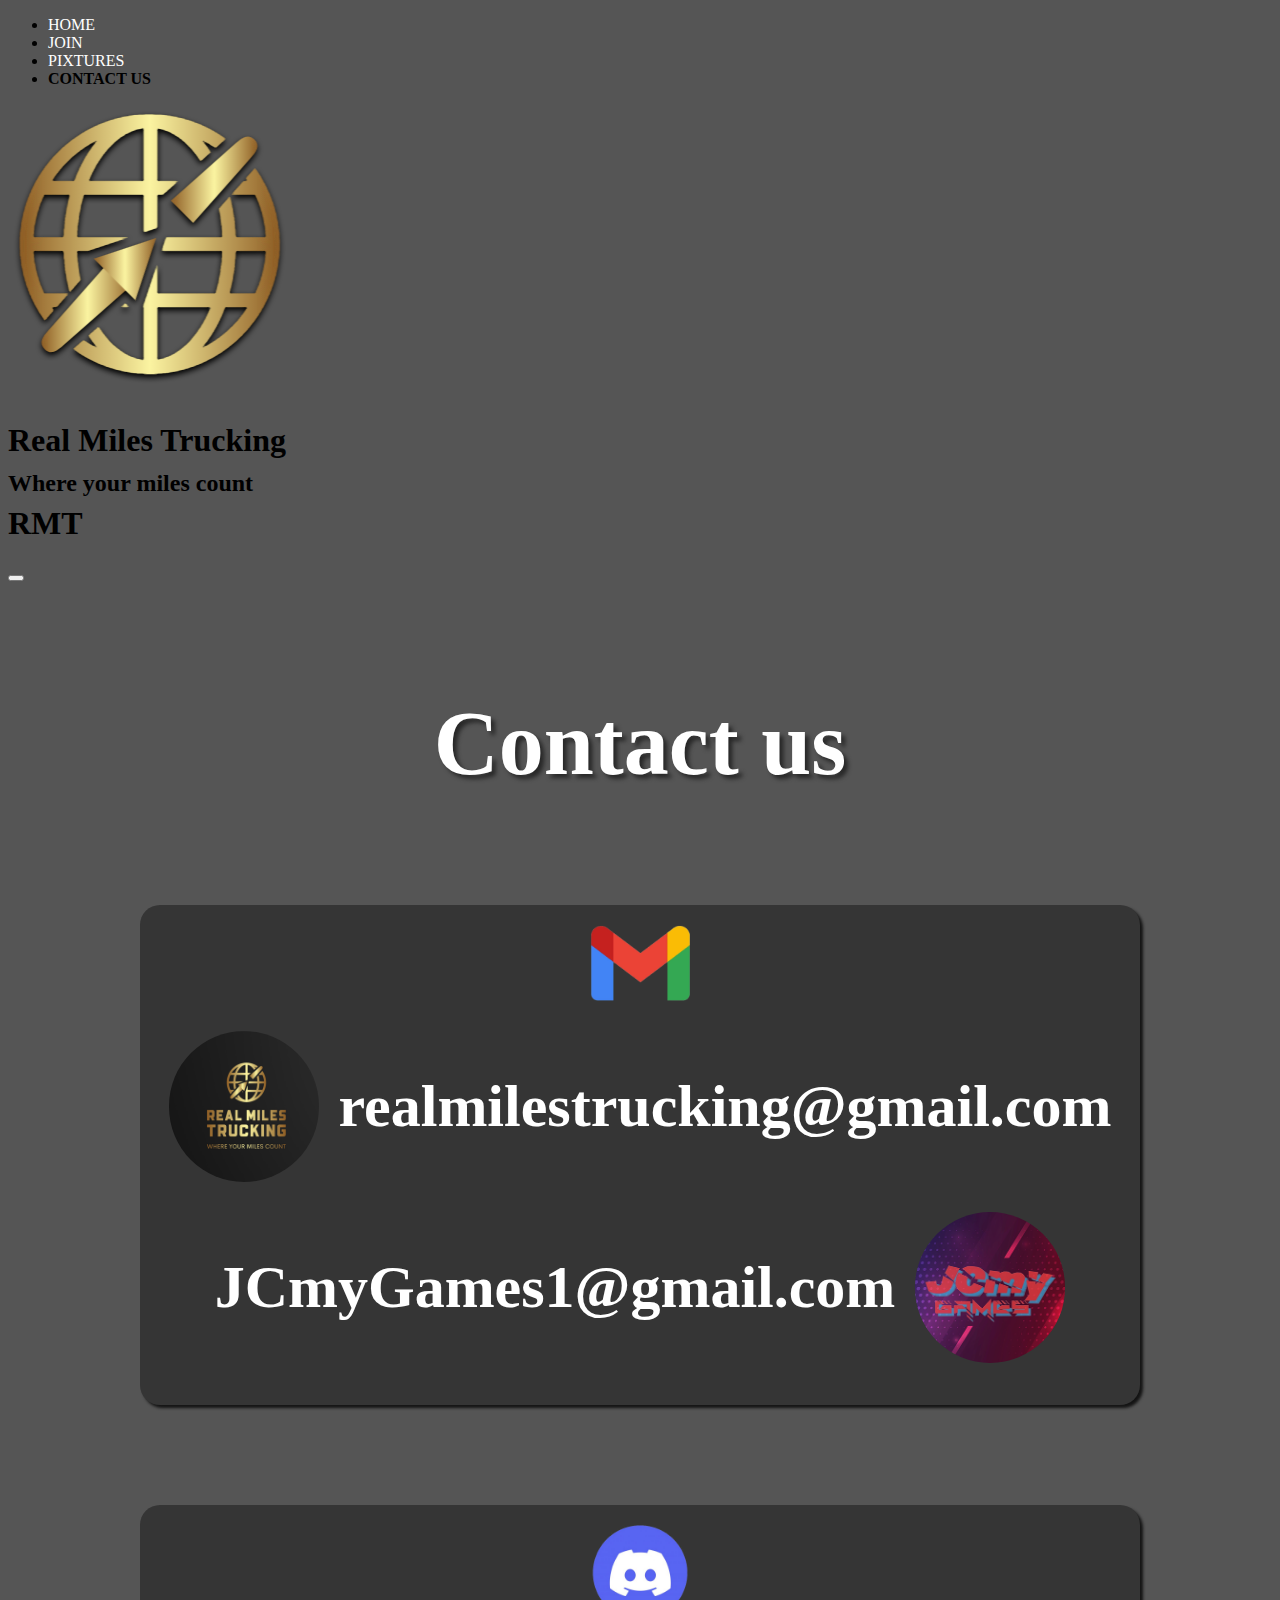
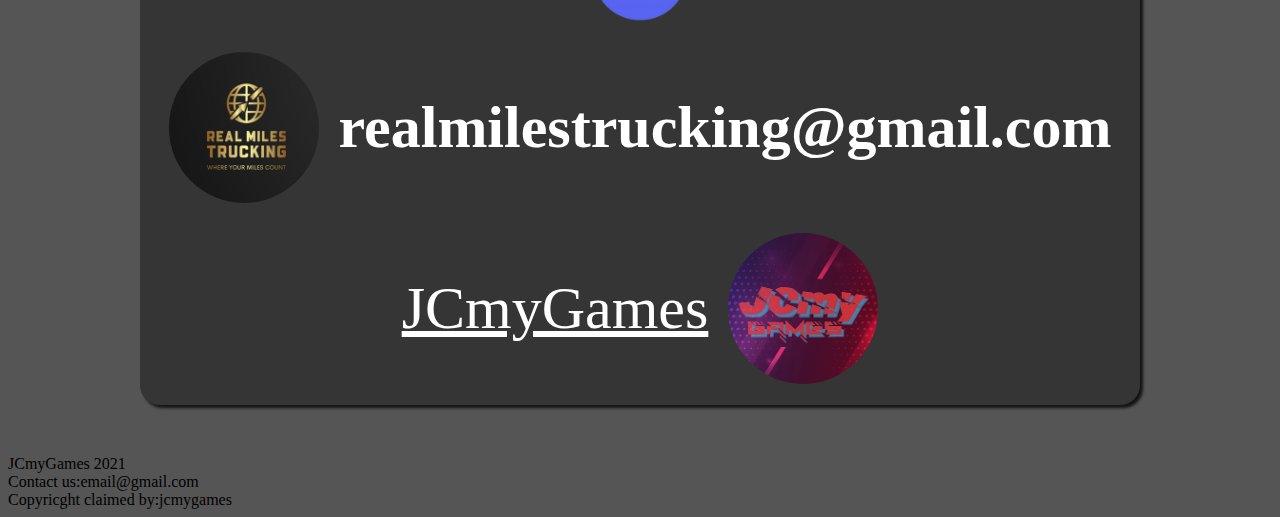
==== contact.html @ ba6c9088 "OldFileDrop" ====
﻿<!DOCTYPE html>
<html>
<head>
    <meta charset="utf-8">
    <meta name="viewport" content="width=device-width, initial-scale=1.0">

    <link rel="stylesheet" href="CSS/styleMain.css" />
    <link rel="stylesheet" href="CSS/styleContact.css" />
    <script src="js/script.js"></script>
    <title>Contact us - RMT -</title>
    <meta name="description" content="RMT website" />



</head>



<body style="background-color:#555555">




    <header>
        <div class="MenuFlex">
            <div class="Menu" id="MenuId">
                <ul id="MenuFontSize" class="MenuText">

                    <li class="TextMenuShadow"><a style="text-decoration:none; color:white;" href="index.html"> HOME</a></li>
                    <li class="TextMenuShadow"><a style="text-decoration:none; color:white;" href="Join.html"> JOIN      </a></li>
                    <li class="TextMenuShadow"><a style="text-decoration:none; color:white;" href="Pixtures.html"> PIXTURES  </a></li>
                    <li class="TextMenuShadow"><b> CONTACT US</b></li>
                </ul>

            </div>
        </div>



        <div class="backgroundGradient HeaderBox">
            <div class="GradientLine" style="margin-top:12px;"></div>
            <div class="BackgroundFlexbox">




                <img src="Files/LOGO.png" class="logoPic" />




                <div class="RMTSlogan TextGradient">
                    <h1 style=" margin-top:8px;">Real Miles Trucking</h1>
                    <h2 style="margin-top:-10px; margin-bottom:0px;">Where your miles count</h2>
                    <div class="TextGradient RMTshort">
                        <h1 style=" margin-top:8px;">RMT</h1>
                    </div>
                </div>



                <button id="BarButton" onclick="Switch()" class=" flex ">
                    <div id="bar1" class="ButtonMenuDisign"></div>
                    <div id="bar2" class="ButtonMenuDisign"></div>
                    <div id="bar3" class="ButtonMenuDisign"></div>
                </button>


            </div>

            <div class="GradientLine"></div>
        </div>

        <script src="js/script.js"></script>
    </header>


    <main style="height:100%;">
        <div style="margin-top:110px;">
            <h1 class="HeadingOne">Contact us</h1>

            <div class="ContactBox" style="display:flex; flex-direction:column; align-items:center;">
                <div class="HeaderOneContact">
                    <img src="Files/Mail.png" style="width:100px ; margin-top:20px;" />
                    <div style="display: flex; flex-direction: row; align-items: center; margin-top: 30px">

                        <img src="Files/RMT.png" style="border-radius: 200px; width: 150px; margin-right:20px" />
                        <b style="color:white; font-size:60px">
                            realmilestrucking@gmail.com
                        </b>

                    </div>
                    <div style="display: flex; flex-direction: row; align-items: center; margin-top: 30px">


                        <b style="color:white; font-size:60px">
                            JCmyGames1@gmail.com
                        </b>
                        <img src="Files/JCmyGames.png" style="border-radius: 200px; width: 150px; margin-left:20px" />
                    </div>

                </div>
                 
               <div class="HeaderOneContact">
                    <img src="Files/Discord.png" style="width:100px ; margin-top:20px;" />
                    <div style="display: flex; flex-direction: row; align-items: center; margin-top: 30px;">

                        <img src="Files/RMT.png" style="border-radius: 200px; width: 150px; margin-right:20px" />
                        <b style="color:white; font-size:60px">
                            realmilestrucking@gmail.com
                        </b>

                    </div>
                    <div style="display: flex; flex-direction: row; align-items: center; margin-top: 30px">


                        <a href="https://discord.gg/g4RqekeTue" style="color:white; font-size:60px">
                            JCmyGames
                        </a>
                        <img src="Files/JCmyGames.png" style="border-radius: 200px; width: 150px; margin-left:20px" />
                    </div>

                </div>
                 
                
            </div>
           

        </div>


    </main>

    <footer class="BackgroundColorFooter">
        <div class="GradientLine "></div>

        <div class="FlexGradientFooter">
            <div>JCmyGames 2021</div>
            <div>Contact us:email@gmail.com</div>
            <div>Copyricght claimed by:jcmygames</div>
        </div>

    </footer>

</body>
</html>
---- CSS/styleContact.css ----
.SubmitButton {
    margin-top: 10px;
    margin-bottom: 50px;
    width: 250px;
    height: 90px;
    border-radius: 30px;
    background: rgb(52, 52, 52);
    color: white;
    font-size: 30px;
    text-shadow: 3px 3px 3px rgba(20,20,20,1);
    box-shadow: 3px 3px 3px 3px rgba(60,60,60,1);
}
.SubmitButton:hover {
    box-shadow: 3px 3px 3px 3px white;
}




@media screen and (min-width: 671px) {

    .HeadingOne {
        color: white;
        font-size: 90px;
        text-align: center;
        text-shadow: 4px 4px 4px rgba(40,40,40,1);
    }

    .TextContact {
        color: white;
        font-size: 29px;
        text-shadow: 2px 2px 2px rgba(40,40,40,1);
        margin-left: 20px;
    }

    .UsernameBox {
        margin-top: 10px;
        width: 70%;
        color: white;
        font-size: 29px;
        border-radius: 10px;
        border: solid 4px rgb(38, 38, 38);
        background-color: rgb(52, 52, 52);
        text-align: center;
        margin-left: 10px;
        margin-top: 20px;
    }

    .MailAdresBox {
        margin-top: 10px;
        width: 70%;
        color: white;
        font-size: 29px;
        border-radius: 10px;
        border: solid 4px rgb(38, 38, 38);
        background-color: rgb(52, 52, 52);
        text-align: center;
        margin-bottom: 30px;
        margin-left: 10px;
        margin-top: 20px;
    }

    .TextContactBox {
        margin-top: 10px;
        margin-left: 20px;
        margin-right: 30px;
        width: 90%;
        height: 600px;
        color: white;
        font-size: 29px;
        border-radius: 10px;
        border: solid 4px rgb(38, 38, 38);
        background-color: rgb(52, 52, 52);
        margin-bottom: 50px;
    }

    .UserMailBox {
        background-color: rgb(128, 128, 128);
        border-color: rgba(88, 88, 88,0.4);
        width: 90%;
        border-radius: 20px;
        margin-left: 5%;
        box-shadow: 3px 3px 3px rgba(40,40,40,1);
    }

    .ContactBox {
        display: flex;
        flex-direction: column;
    }


    .HeaderOneContact {
        margin-top: 50px;
        margin-bottom: 50px;
        display: flex;
        flex-direction: column;
        align-items: center;
        width: 1000px;
        height: 500px;
        background-color: #353535;
        box-shadow: 3px 3px 3px rgba(20,20,20,1);
        border-radius: 20px;
    }

}

@media screen and (max-width: 670px) {


    .FlexContactMail{
        display:flex;
        flex-direction:column;


    }
    .HeadingOne {
        color: white;
        font-size: 60px;
        text-align: center;
        text-shadow: 4px 4px 4px rgba(40,40,40,1);
    }

    .TextContact {
        margin-top:20px;
        color: white;
        font-size: 29px;
        text-shadow: 2px 2px 2px rgba(40,40,40,1);
        margin-left: 20px;
    }

    .UsernameBox {
        margin-top: 10px;
        width: 90%;
        color: white;
        font-size: 29px;
        border-radius: 10px;
        border: solid 4px rgb(38, 38, 38);
        background-color: rgb(52, 52, 52);
        text-align: center;
        margin-left: 10px;
        margin-top: 20px;

    }

    .MailAdresBox {
        margin-top: 10px;
        width: 90%;
        color: white;
        font-size: 29px;
        border-radius: 10px;
        border: solid 4px rgb(38, 38, 38);
        background-color: rgb(52, 52, 52);
        text-align: center;
        margin-bottom: 30px;
        margin-left: 10px;
        margin-top: 20px;
    }

    .TextContactBox {
        margin-top: 10px;
        margin-left: 5px;
        margin-right: 20px;
        width: 90%;
        height: 600px;
        color: white;
        font-size: 15px;
        border-radius: 10px;
        border: solid 4px rgb(38, 38, 38);
        background-color: rgb(52, 52, 52);
        margin-bottom: 50px;
    }

    .UserMailBox {
        background-color: rgb(128, 128, 128);
        border-color: rgba(88, 88, 88,0.4);
        width: 90%;
        border-radius: 20px;
        margin-left: 5%;
        box-shadow: 3px 3px 3px rgba(40,40,40,1);
    }
}
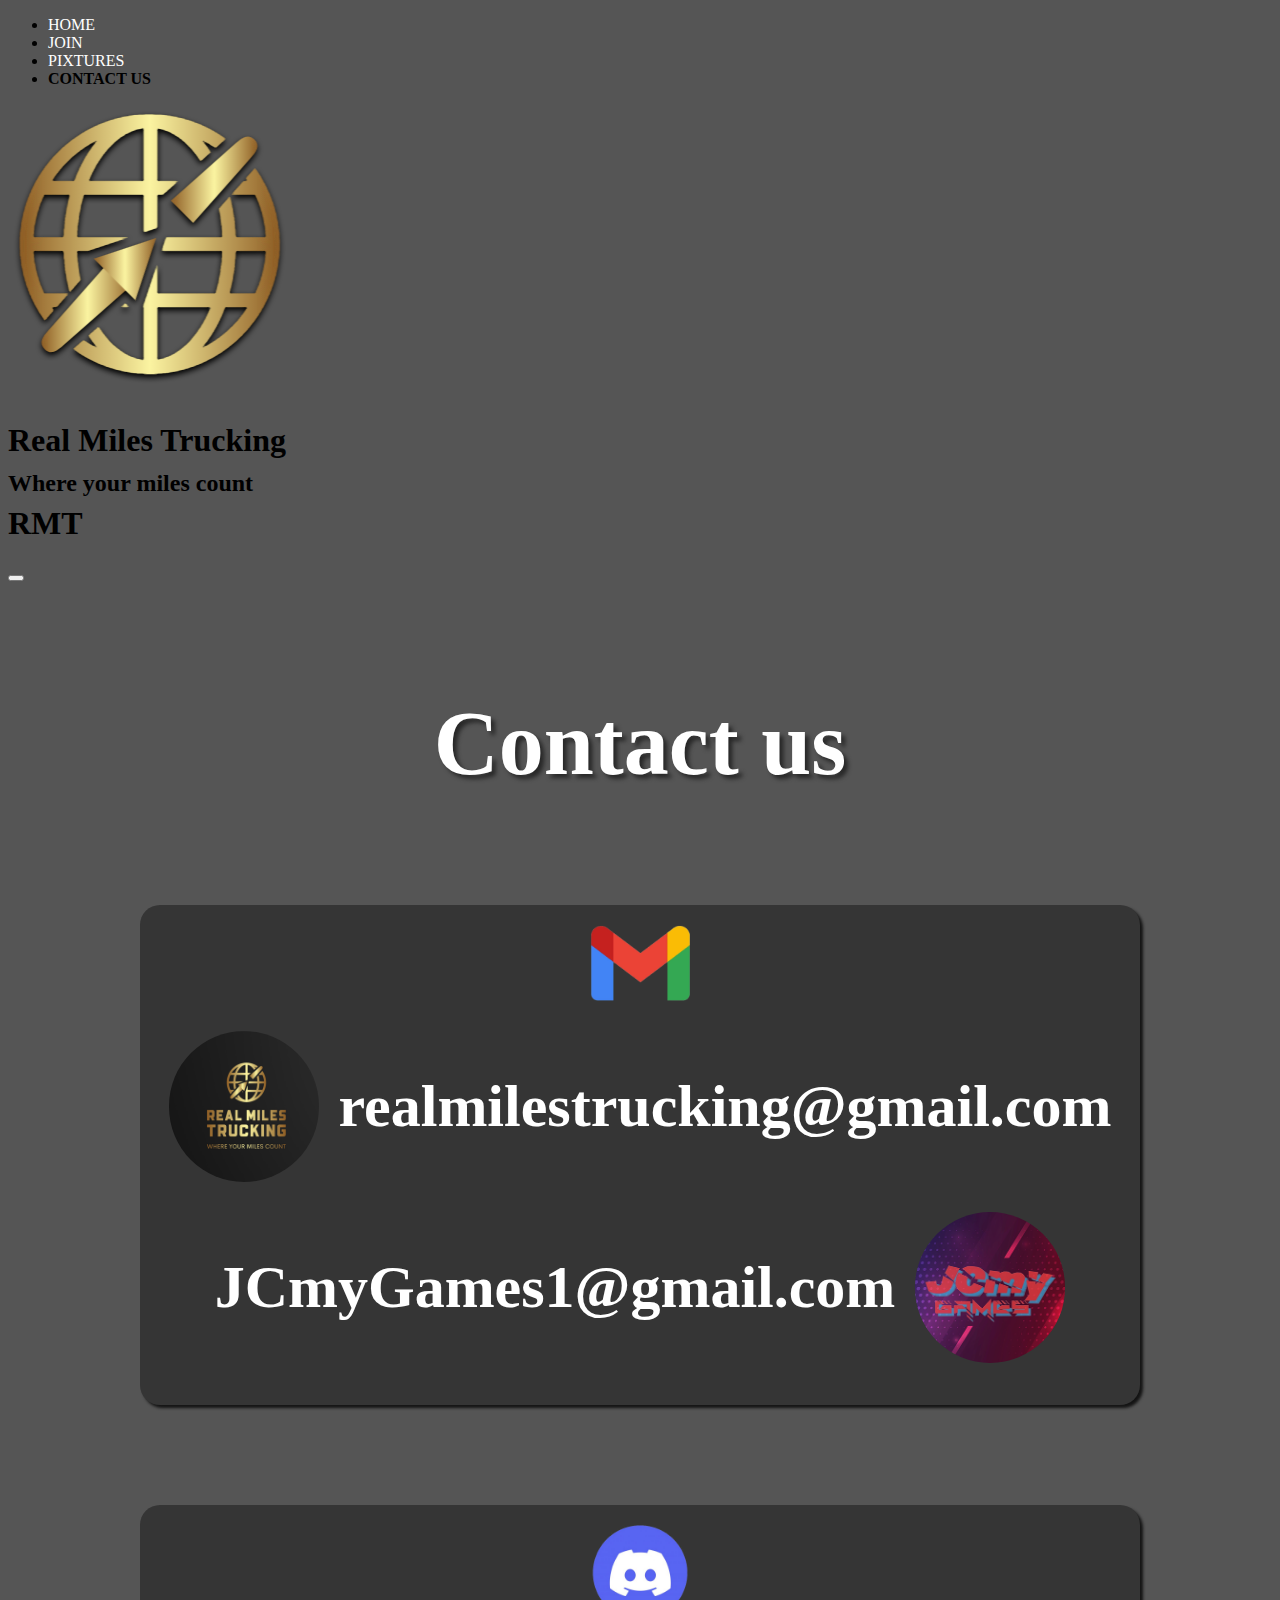
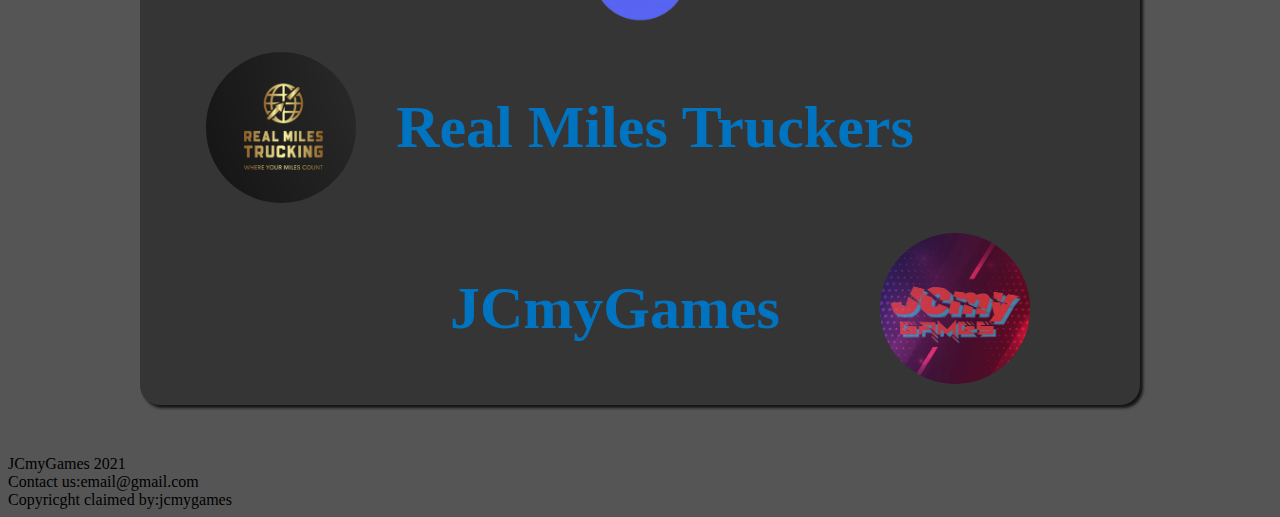
==== commit a6354e22: "RMT 1" ====
--- a/contact.html
+++ b/contact.html
@@ -103,21 +103,23 @@
                  
                <div class="HeaderOneContact">
                     <img src="Files/Discord.png" style="width:100px ; margin-top:20px;" />
+
                     <div style="display: flex; flex-direction: row; align-items: center; margin-top: 30px;">
 
-                        <img src="Files/RMT.png" style="border-radius: 200px; width: 150px; margin-right:20px" />
-                        <b style="color:white; font-size:60px">
-                            realmilestrucking@gmail.com
-                        </b>
+                        <img src="Files/RMT.png" style="border-radius: 200px; width: 150px; margin-right:40px" />
+
+                        <a href="https://discord.gg/xq5xtJ7DUB" style="color:rgb(0, 118, 197, 0.973); font-size:60px;text-decoration:none;margin-right: 160px;">
+                           <b> Real Miles Truckers</b> 
+                        </a>
 
                     </div>
-                    <div style="display: flex; flex-direction: row; align-items: center; margin-top: 30px">
+                    <div style="display: flex; flex-direction: row; align-items: center;justify-content: space-between; margin-top: 30px">
 
 
-                        <a href="https://discord.gg/g4RqekeTue" style="color:white; font-size:60px">
-                            JCmyGames
+                        <a href="https://discord.gg/g4RqekeTue" style="color:rgba(0, 118, 197, 0.973); font-size:60px;text-decoration:none;margin-left: 200px;">
+                            <b>JCmyGames</b>
                         </a>
-                        <img src="Files/JCmyGames.png" style="border-radius: 200px; width: 150px; margin-left:20px" />
+                        <img src="Files/JCmyGames.png" style="border-radius: 200px; width: 150px; margin-left:100px" />
                     </div>
 
                 </div>
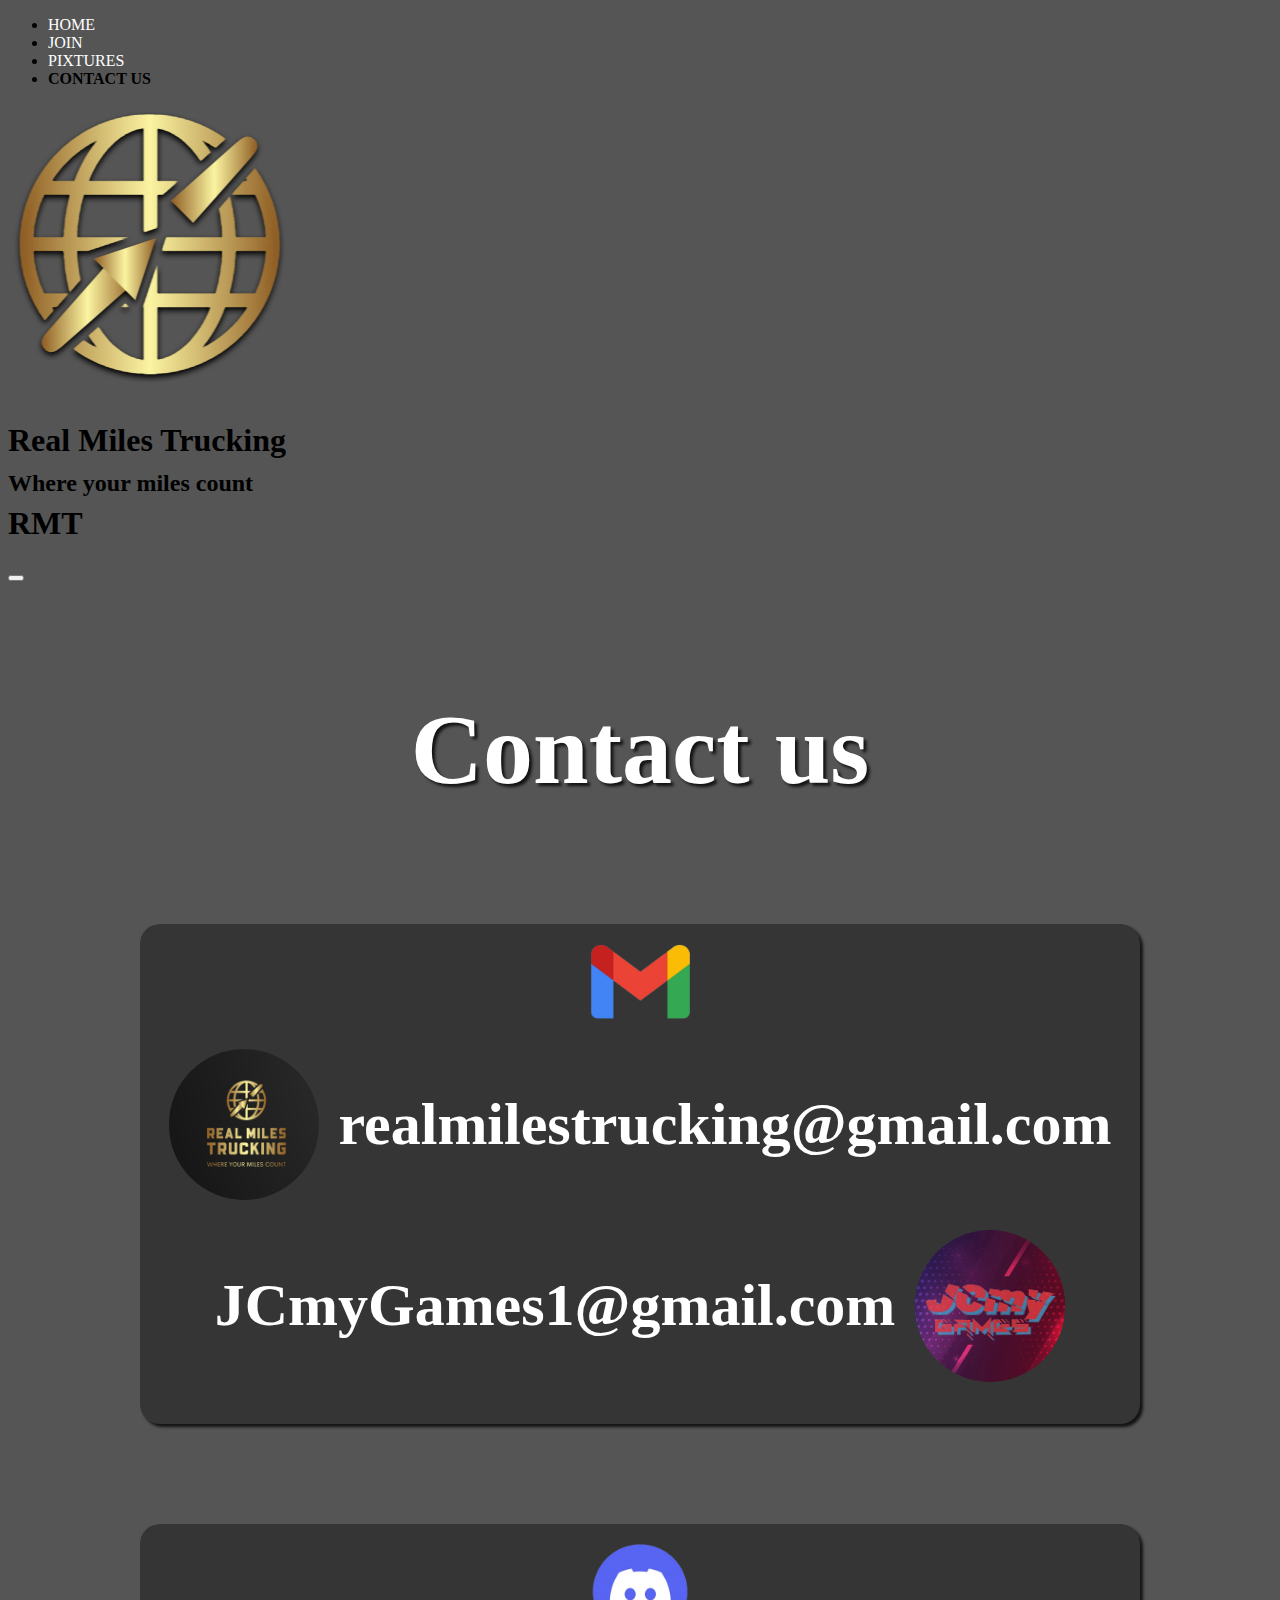
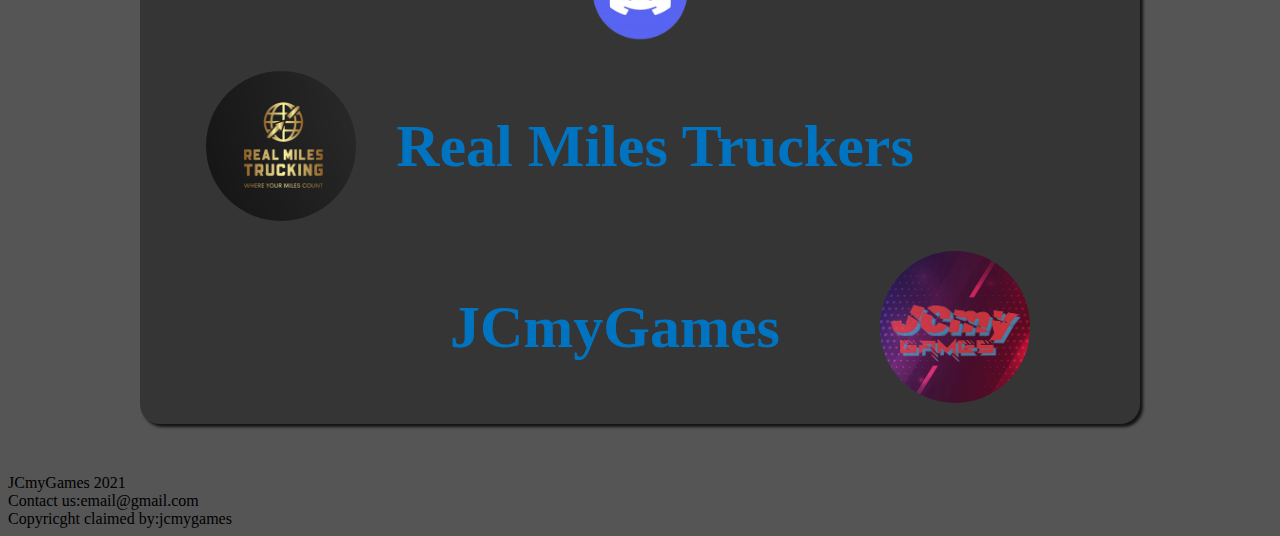
==== commit e0542e98: "RMT3" ====
--- a/contact.html
+++ b/contact.html
@@ -79,20 +79,20 @@
         <div style="margin-top:110px;">
             <h1 class="HeadingOne">Contact us</h1>
 
-            <div class="ContactBox" style="display:flex; flex-direction:column; align-items:center;">
-                <div class="HeaderOneContact">
+            <div class="ContactFlex">
+                <div class="ContactBox">
                     <img src="Files/Mail.png" style="width:100px ; margin-top:20px;" />
-                    <div style="display: flex; flex-direction: row; align-items: center; margin-top: 30px">
 
+                    <div class="ContactText">
                         <img src="Files/RMT.png" style="border-radius: 200px; width: 150px; margin-right:20px" />
                         <b style="color:white; font-size:60px">
                             realmilestrucking@gmail.com
                         </b>
 
                     </div>
-                    <div style="display: flex; flex-direction: row; align-items: center; margin-top: 30px">
 
-
+                    
+                    <div class="ContactText">
                         <b style="color:white; font-size:60px">
                             JCmyGames1@gmail.com
                         </b>
@@ -101,10 +101,10 @@
 
                 </div>
                  
-               <div class="HeaderOneContact">
+               <div class="ContactBox">
                     <img src="Files/Discord.png" style="width:100px ; margin-top:20px;" />
 
-                    <div style="display: flex; flex-direction: row; align-items: center; margin-top: 30px;">
+                    <div class="ContactText">
 
                         <img src="Files/RMT.png" style="border-radius: 200px; width: 150px; margin-right:40px" />
 
@@ -113,7 +113,7 @@
                         </a>
 
                     </div>
-                    <div style="display: flex; flex-direction: row; align-items: center;justify-content: space-between; margin-top: 30px">
+                    <div class="ContactText">
 
 
                         <a href="https://discord.gg/g4RqekeTue" style="color:rgba(0, 118, 197, 0.973); font-size:60px;text-decoration:none;margin-left: 200px;">
--- a/CSS/styleContact.css
+++ b/CSS/styleContact.css
@@ -1,91 +1,50 @@
-.SubmitButton {
-    margin-top: 10px;
-    margin-bottom: 50px;
-    width: 250px;
-    height: 90px;
-    border-radius: 30px;
-    background: rgb(52, 52, 52);
-    color: white;
-    font-size: 30px;
+
+.HeadingOne{
+    display: flex;
+    flex-direction: column;
+    align-items: center;
+    font-size: 100px;
+    color:white;
     text-shadow: 3px 3px 3px rgba(20,20,20,1);
-    box-shadow: 3px 3px 3px 3px rgba(60,60,60,1);
 }
-.SubmitButton:hover {
-    box-shadow: 3px 3px 3px 3px white;
+@media screen and (min-width: 671px) {
+
+  
+    .ContactFlex {
+        display: flex;
+        flex-direction: column;
+         align-items:center;
+    }
+
+
+    .ContactBox {
+        margin-top: 50px;
+        margin-bottom: 50px;
+        display: flex;
+        flex-direction: column;
+        align-items: center;
+        width: 1000px;
+        height: 500px;
+        background-color: #353535;
+        box-shadow: 3px 3px 3px rgba(20,20,20,1);
+        border-radius: 20px;
+    }
+    .ContactText {
+        display: flex;
+        flex-direction:
+        row; align-items:
+        center; margin-top: 30px;
+    }
+
 }
 
+@media screen and (max-width: 670px) {
 
-
-
-@media screen and (min-width: 671px) {
-
-    .HeadingOne {
-        color: white;
-        font-size: 90px;
-        text-align: center;
-        text-shadow: 4px 4px 4px rgba(40,40,40,1);
-    }
-
-    .TextContact {
-        color: white;
-        font-size: 29px;
-        text-shadow: 2px 2px 2px rgba(40,40,40,1);
-        margin-left: 20px;
-    }
-
-    .UsernameBox {
-        margin-top: 10px;
-        width: 70%;
-        color: white;
-        font-size: 29px;
-        border-radius: 10px;
-        border: solid 4px rgb(38, 38, 38);
-        background-color: rgb(52, 52, 52);
-        text-align: center;
-        margin-left: 10px;
-        margin-top: 20px;
-    }
-
-    .MailAdresBox {
-        margin-top: 10px;
-        width: 70%;
-        color: white;
-        font-size: 29px;
-        border-radius: 10px;
-        border: solid 4px rgb(38, 38, 38);
-        background-color: rgb(52, 52, 52);
-        text-align: center;
-        margin-bottom: 30px;
-        margin-left: 10px;
-        margin-top: 20px;
-    }
-
-    .TextContactBox {
-        margin-top: 10px;
-        margin-left: 20px;
-        margin-right: 30px;
-        width: 90%;
-        height: 600px;
-        color: white;
-        font-size: 29px;
-        border-radius: 10px;
-        border: solid 4px rgb(38, 38, 38);
-        background-color: rgb(52, 52, 52);
-        margin-bottom: 50px;
-    }
-
-    .UserMailBox {
-        background-color: rgb(128, 128, 128);
-        border-color: rgba(88, 88, 88,0.4);
-        width: 90%;
-        border-radius: 20px;
-        margin-left: 5%;
-        box-shadow: 3px 3px 3px rgba(40,40,40,1);
-    }
 
     .ContactBox {
         display: flex;
         flex-direction: column;
+         align-items:center;
     }
 
 
@@ -102,80 +61,4 @@
         border-radius: 20px;
     }
 
-}
-
-@media screen and (max-width: 670px) {
-
-
-    .FlexContactMail{
-        display:flex;
-        flex-direction:column;
-
-
-    }
-    .HeadingOne {
-        color: white;
-        font-size: 60px;
-        text-align: center;
-        text-shadow: 4px 4px 4px rgba(40,40,40,1);
-    }
-
-    .TextContact {
-        margin-top:20px;
-        color: white;
-        font-size: 29px;
-        text-shadow: 2px 2px 2px rgba(40,40,40,1);
-        margin-left: 20px;
-    }
-
-    .UsernameBox {
-        margin-top: 10px;
-        width: 90%;
-        color: white;
-        font-size: 29px;
-        border-radius: 10px;
-        border: solid 4px rgb(38, 38, 38);
-        background-color: rgb(52, 52, 52);
-        text-align: center;
-        margin-left: 10px;
-        margin-top: 20px;
-
-    }
-
-    .MailAdresBox {
-        margin-top: 10px;
-        width: 90%;
-        color: white;
-        font-size: 29px;
-        border-radius: 10px;
-        border: solid 4px rgb(38, 38, 38);
-        background-color: rgb(52, 52, 52);
-        text-align: center;
-        margin-bottom: 30px;
-        margin-left: 10px;
-        margin-top: 20px;
-    }
-
-    .TextContactBox {
-        margin-top: 10px;
-        margin-left: 5px;
-        margin-right: 20px;
-        width: 90%;
-        height: 600px;
-        color: white;
-        font-size: 15px;
-        border-radius: 10px;
-        border: solid 4px rgb(38, 38, 38);
-        background-color: rgb(52, 52, 52);
-        margin-bottom: 50px;
-    }
-
-    .UserMailBox {
-        background-color: rgb(128, 128, 128);
-        border-color: rgba(88, 88, 88,0.4);
-        width: 90%;
-        border-radius: 20px;
-        margin-left: 5%;
-        box-shadow: 3px 3px 3px rgba(40,40,40,1);
-    }
 }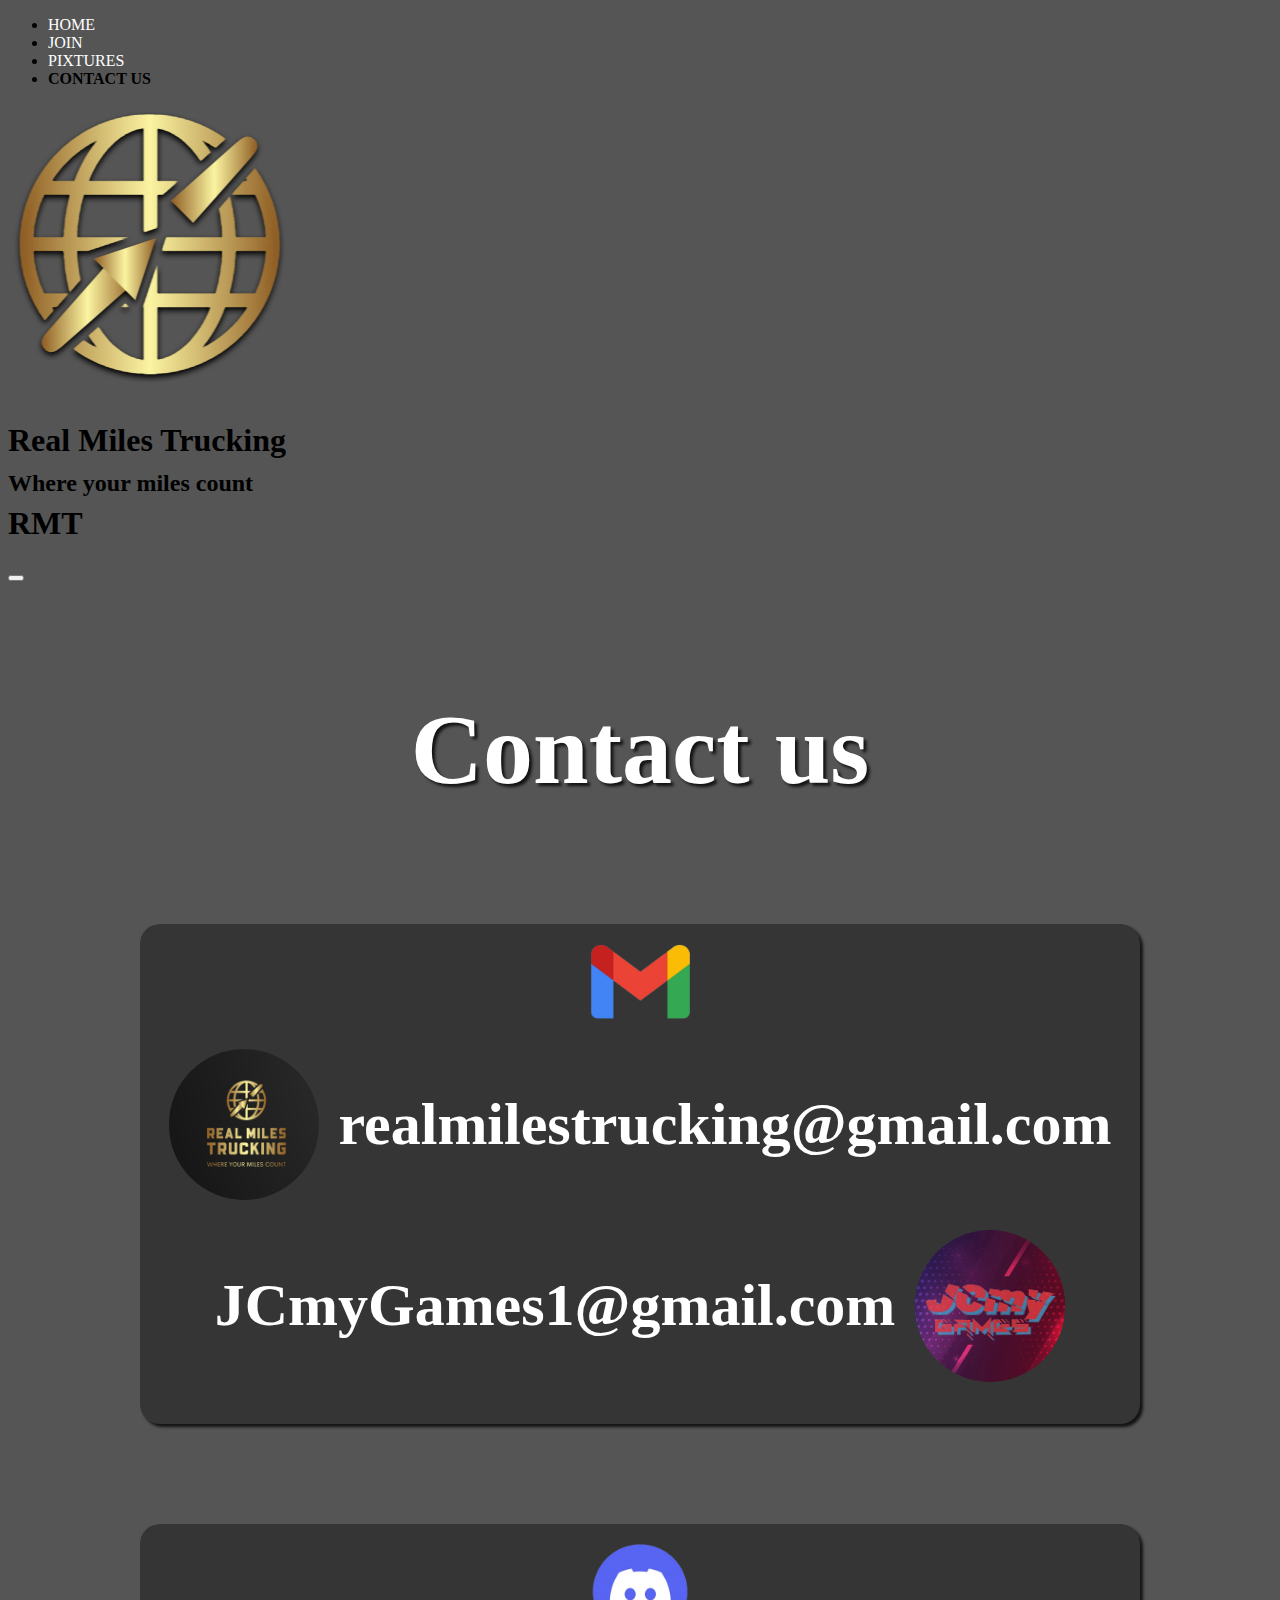
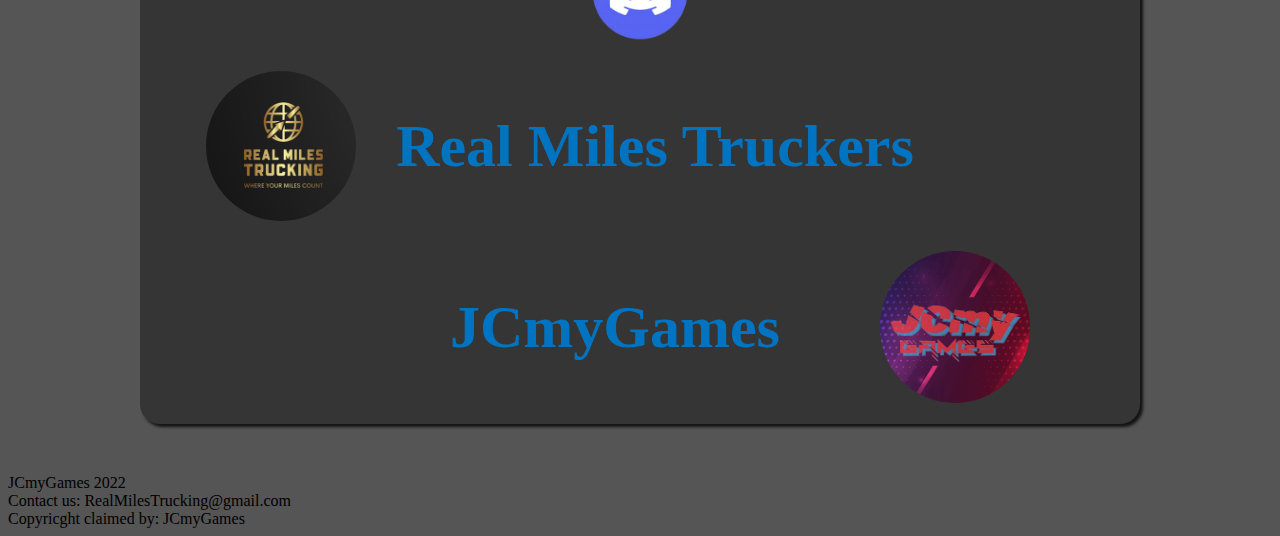
==== commit 886134ef: "RMT5" ====
--- a/contact.html
+++ b/contact.html
@@ -137,9 +137,9 @@
         <div class="GradientLine "></div>
 
         <div class="FlexGradientFooter">
-            <div>JCmyGames 2021</div>
-            <div>Contact us:email@gmail.com</div>
-            <div>Copyricght claimed by:jcmygames</div>
+            <div>JCmyGames 2022</div>
+            <div>Contact us: RealMilesTrucking@gmail.com</div>
+            <div>Copyricght claimed by: JCmyGames</div>
         </div>
 
     </footer>
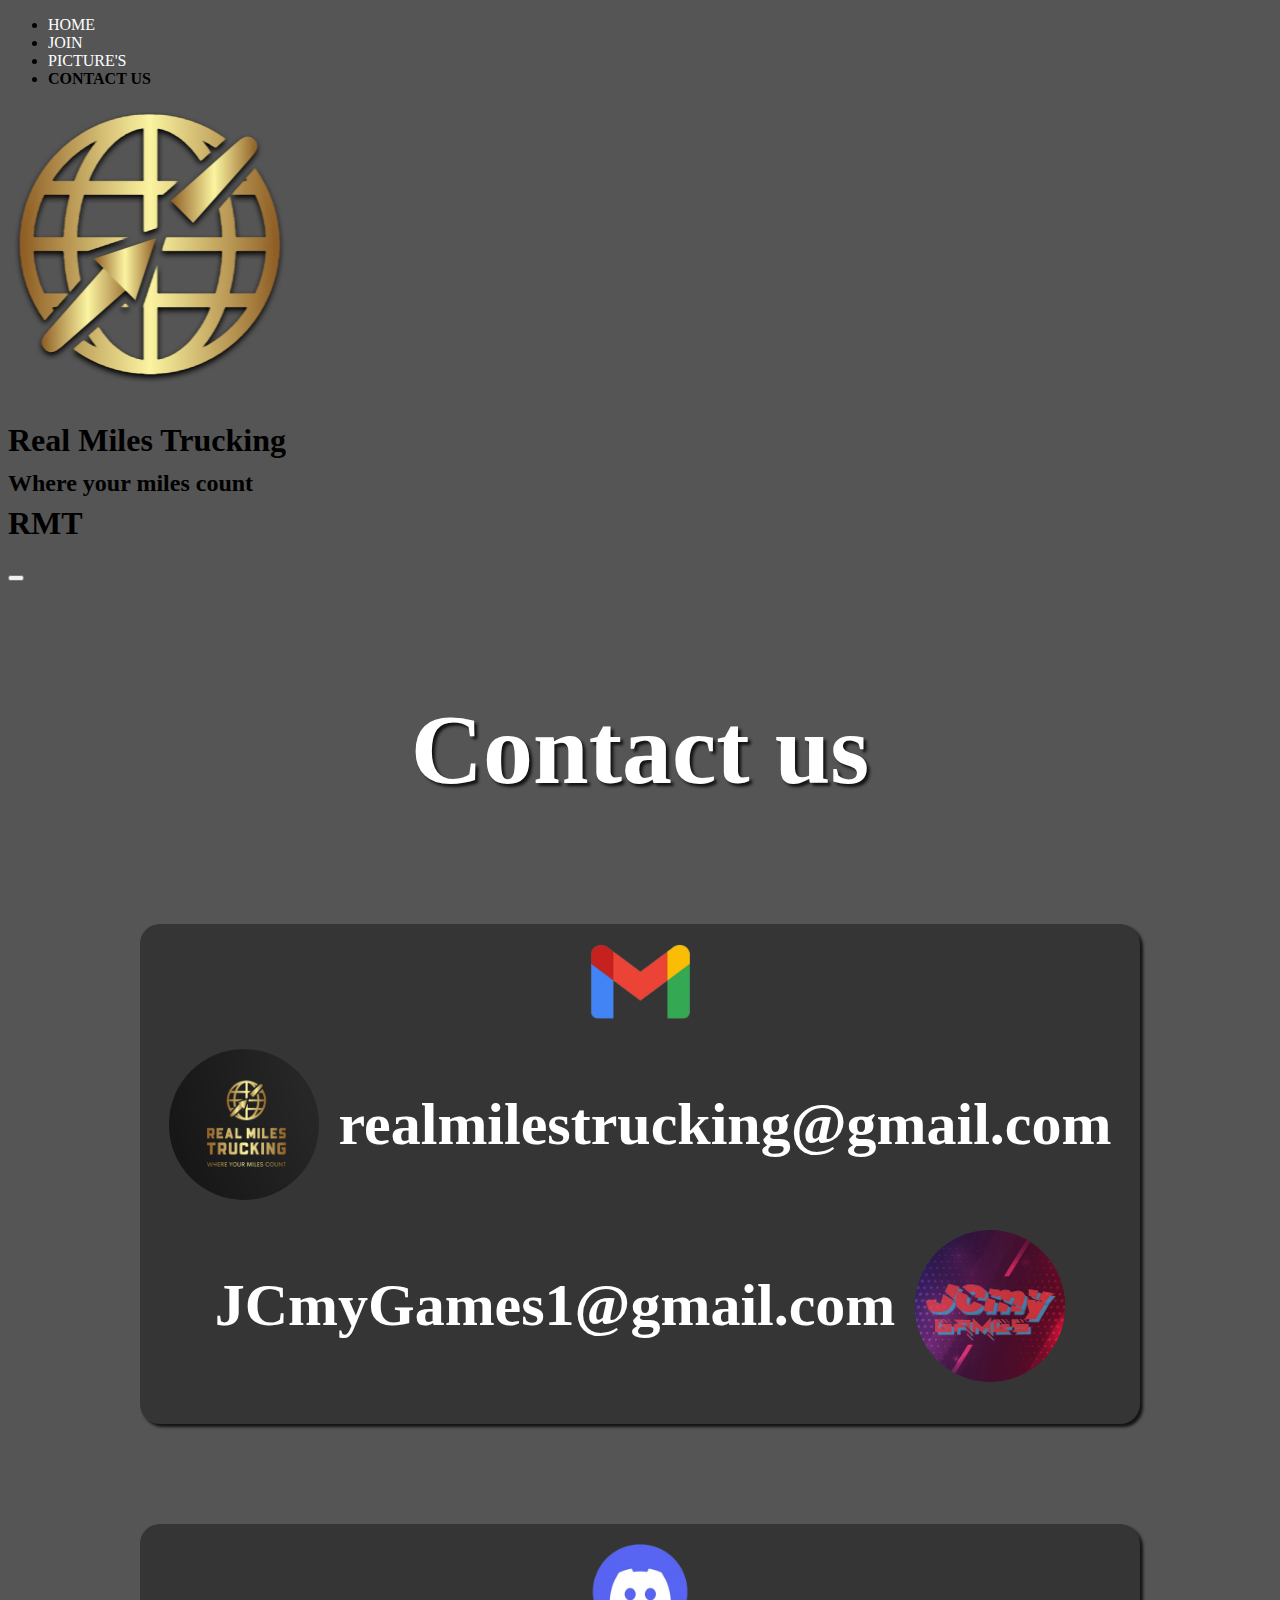
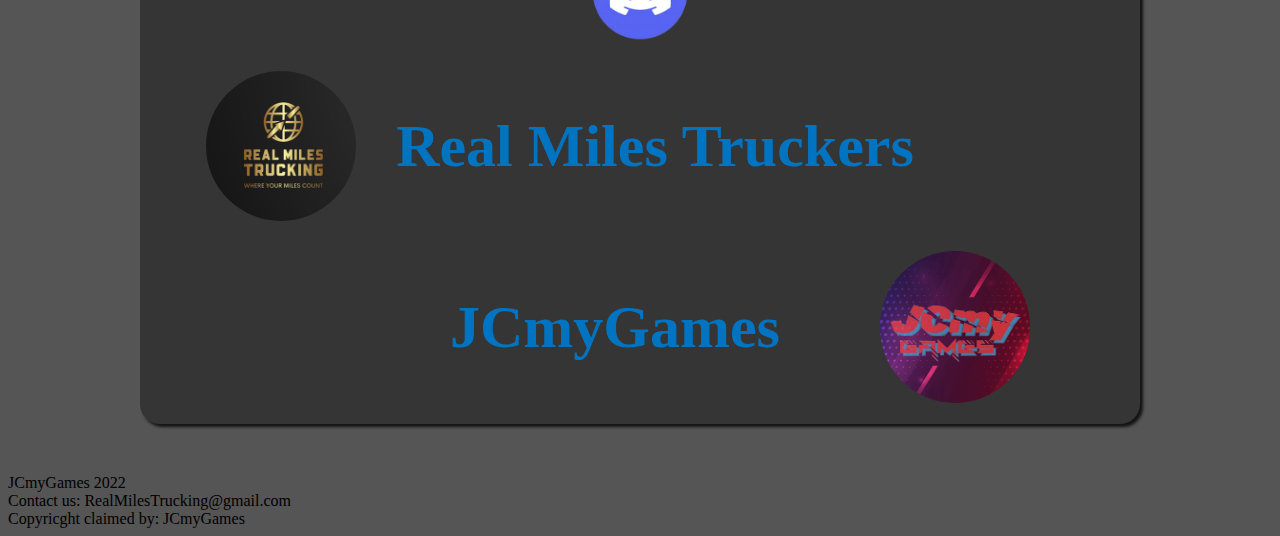
==== commit dc12561c: "RMT6" ====
--- a/contact.html
+++ b/contact.html
@@ -28,7 +28,7 @@
 
                     <li class="TextMenuShadow"><a style="text-decoration:none; color:white;" href="index.html"> HOME</a></li>
                     <li class="TextMenuShadow"><a style="text-decoration:none; color:white;" href="Join.html"> JOIN      </a></li>
-                    <li class="TextMenuShadow"><a style="text-decoration:none; color:white;" href="Pixtures.html"> PIXTURES  </a></li>
+                    <li class="TextMenuShadow"><a style="text-decoration:none; color:white;" href="Pixtures.html"> PICTURE'S  </a></li>
                     <li class="TextMenuShadow"><b> CONTACT US</b></li>
                 </ul>
 
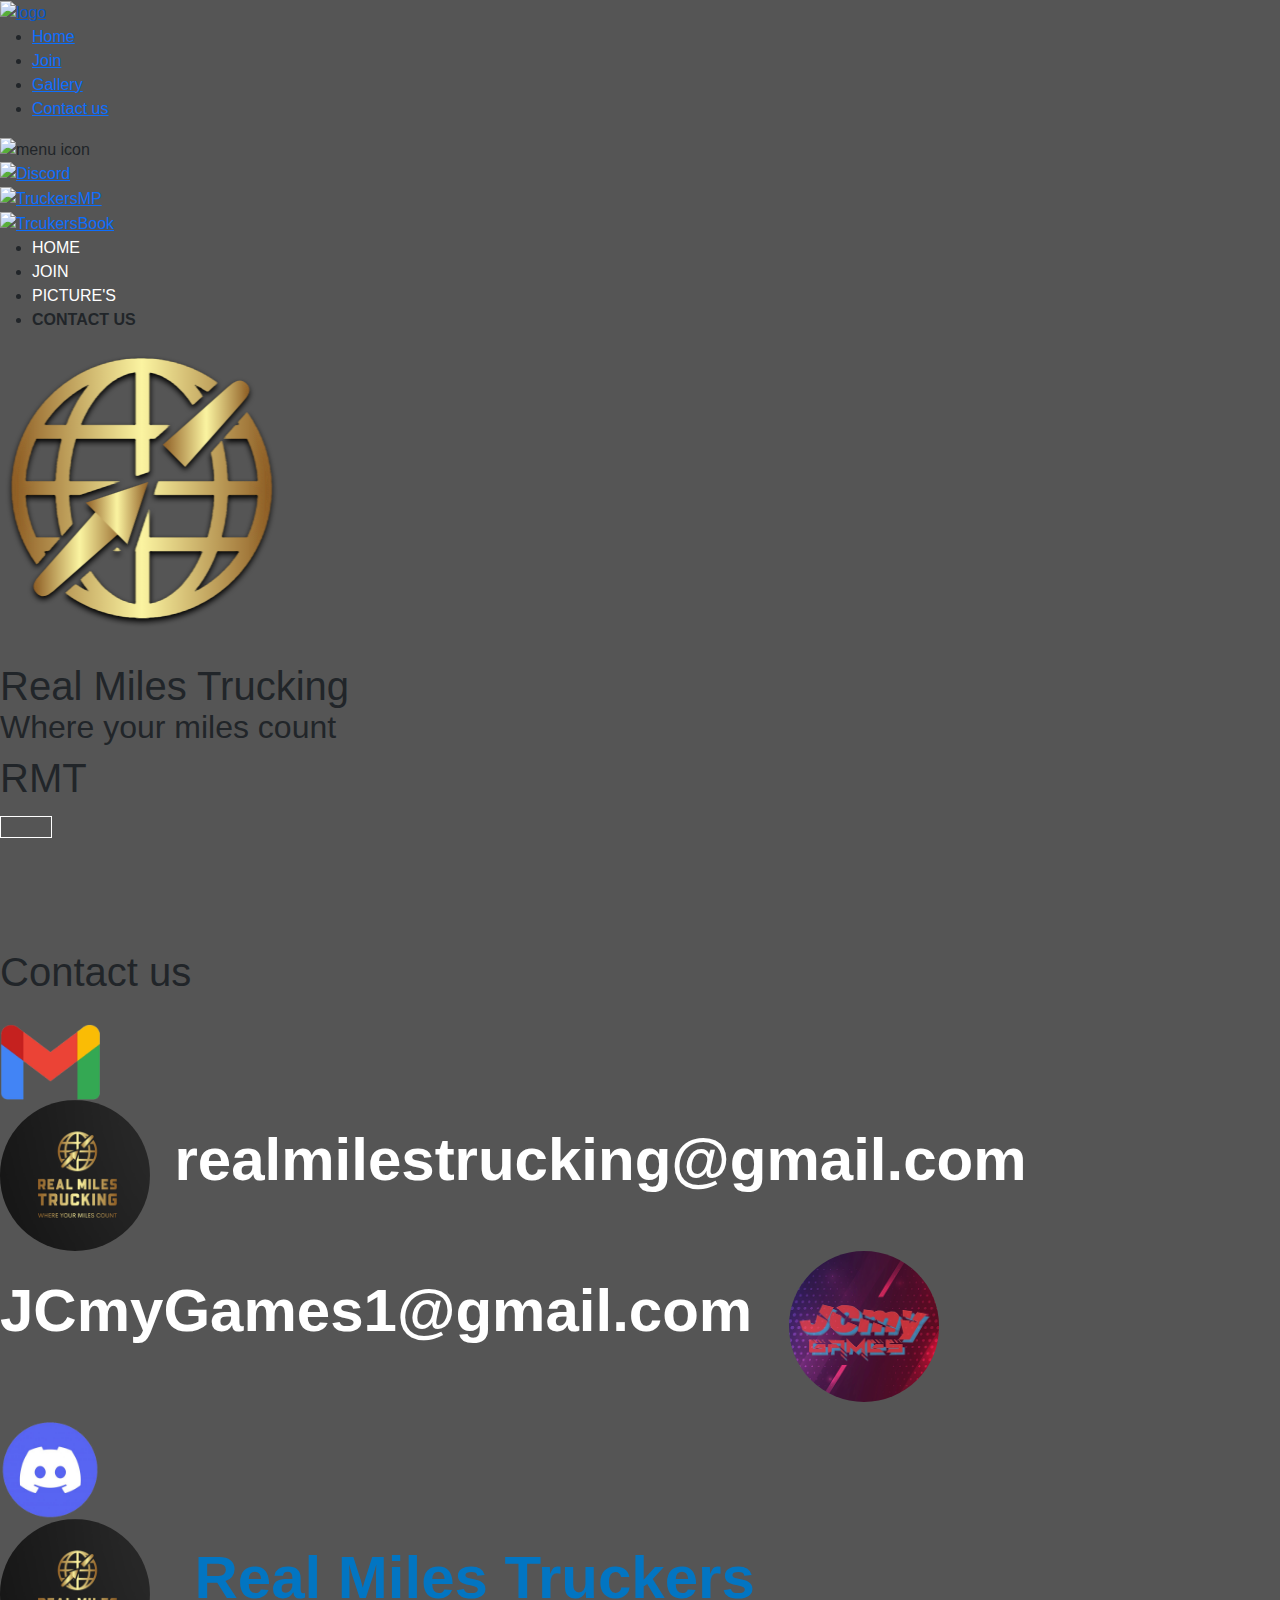
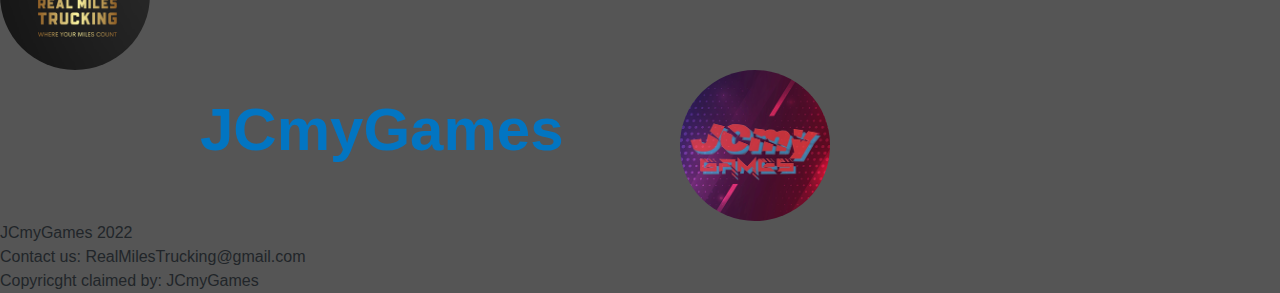
==== commit 703bdc9d: "Merge branch 'main' of https://github.com/demaico/RMTWebsite" ====
--- a/contact.html
+++ b/contact.html
@@ -1,19 +1,34 @@
-﻿<!DOCTYPE html>
-<html>
+<!DOCTYPE html>
+<html lang="en">
 <head>
-    <meta charset="utf-8">
+    <meta charset="UTF-8">
+    <link rel="stylesheet" href="style.css">
+    <link href="https://cdn.jsdelivr.net/npm/bootstrap@5.1.3/dist/css/bootstrap.min.css" rel="stylesheet">
+    <link rel="shortcut icon" href="files/LOGO.ico">
+    <meta http-equiv="X-UA-Compatible" content="IE=edge">
     <meta name="viewport" content="width=device-width, initial-scale=1.0">
-
-    <link rel="stylesheet" href="CSS/styleMain.css" />
-    <link rel="stylesheet" href="CSS/styleContact.css" />
-    <script src="js/script.js"></script>
-    <title>Contact us - RMT -</title>
-    <meta name="description" content="RMT website" />
-
-
-
+    <title>Real Miles Trucking</title>
 </head>
 
+<body>
+    <div class="header">
+        <nav>
+            <a href="index.html"><img src="files/LOGO.png" alt="logo" class="logo"></a>
+            <ul>
+                <li><a href="index.html">Home</a></li>
+                <li><a href="join.html">Join</a></li>
+                <li><a href="gallery.html">Gallery</a></li>
+                <li><a href="contact.html">Contact us</a></li>
+            </ul>
+            <img src="files/menu.png" alt="menu icon" class="menu-icon">
+        </nav>
+        <div class="sidelinks">
+            <a href="https://discord.gg/SNWNdAHdwX"><img src="files/Discord.png" alt="Discord"></a><br>
+            <a href="https://truckersmp.com/vtc/44756"><img src="files/TMPlogo.png" alt="TruckersMP"></a><br>
+            <a href="https://trucksbook.eu/company/125162"><img src="files/TBlogo.png" alt="TrcukersBook"></a>
+        </div>
+        <div class="line"></div>
+    </div>
 
 
 <body style="background-color:#555555">
--- a/style.css
+++ b/style.css
@@ -0,0 +1,105 @@
+*{
+    margin: 0;
+    padding: 0;
+    box-sizing: 0;
+    font-family: 'poppins', sans-serif;
+}
+
+.hero{
+    width: 100%;
+    height: 100vh;
+    background-image: url(files/clip.png);
+    background-size: cover;
+    background-position: center;
+    position: relative;
+    overflow: hidden;
+}
+
+.logormt{
+    width: 75px;
+    cursor: pointer;
+}
+
+.navbarrmt{
+    width: 95%;
+    height: 15%;
+    margin: auto;
+    display: flex;
+    align-items: center;
+    justify-content: space-between;
+}
+
+button{
+    color: #fbfcfd;
+    padding: 10px 25px;
+    background: transparent;
+    border: 1px solid #fff;
+    border-radius: 20px;
+    outline: none;
+    cursor: pointer;
+}
+
+button:hover{
+    color: #FFCF57;
+    border: 1px solid #FFCF57;
+}
+
+.joinbtn, .contentbtn{
+    border-radius: 20px;
+    padding: 10px 25px;
+}
+
+.joinbtn{
+    margin-right: 40px;
+}
+
+.content{
+    color: #fbfcfd;
+    position: absolute;
+    top: 55%;
+    left: 8%;
+    transform: translateY(-50%);
+    z-index: 2;
+}
+
+.h1rmt{
+    font-size: 80px;
+    margin: 10px 0 30px;
+    line-height: 80px;
+}
+
+.sidebarrmt{
+    width: 50px;
+    height: 100vh;
+    background: linear-gradient(#00545d, #000729);
+    position: absolute;
+    right: 0;
+    top: 0;
+}
+
+.menurmt{
+    display: block;
+    width: 25px;
+    margin: 40px auto 0;
+    cursor: pointer;
+}
+
+.socialrmt{
+    width: 50px;
+    text-align: center;
+    position: absolute;
+    top: 50%;
+    transform: translateY(-50%);
+}
+
+.usefullinkrmt{
+    width: 50px;
+    text-align: center;
+    position: absolute;
+    bottom: 30px;
+}
+
+.socialrmt img, .usefullinkrmt img{
+    width: 50px;
+    margin-top: 25%;
+}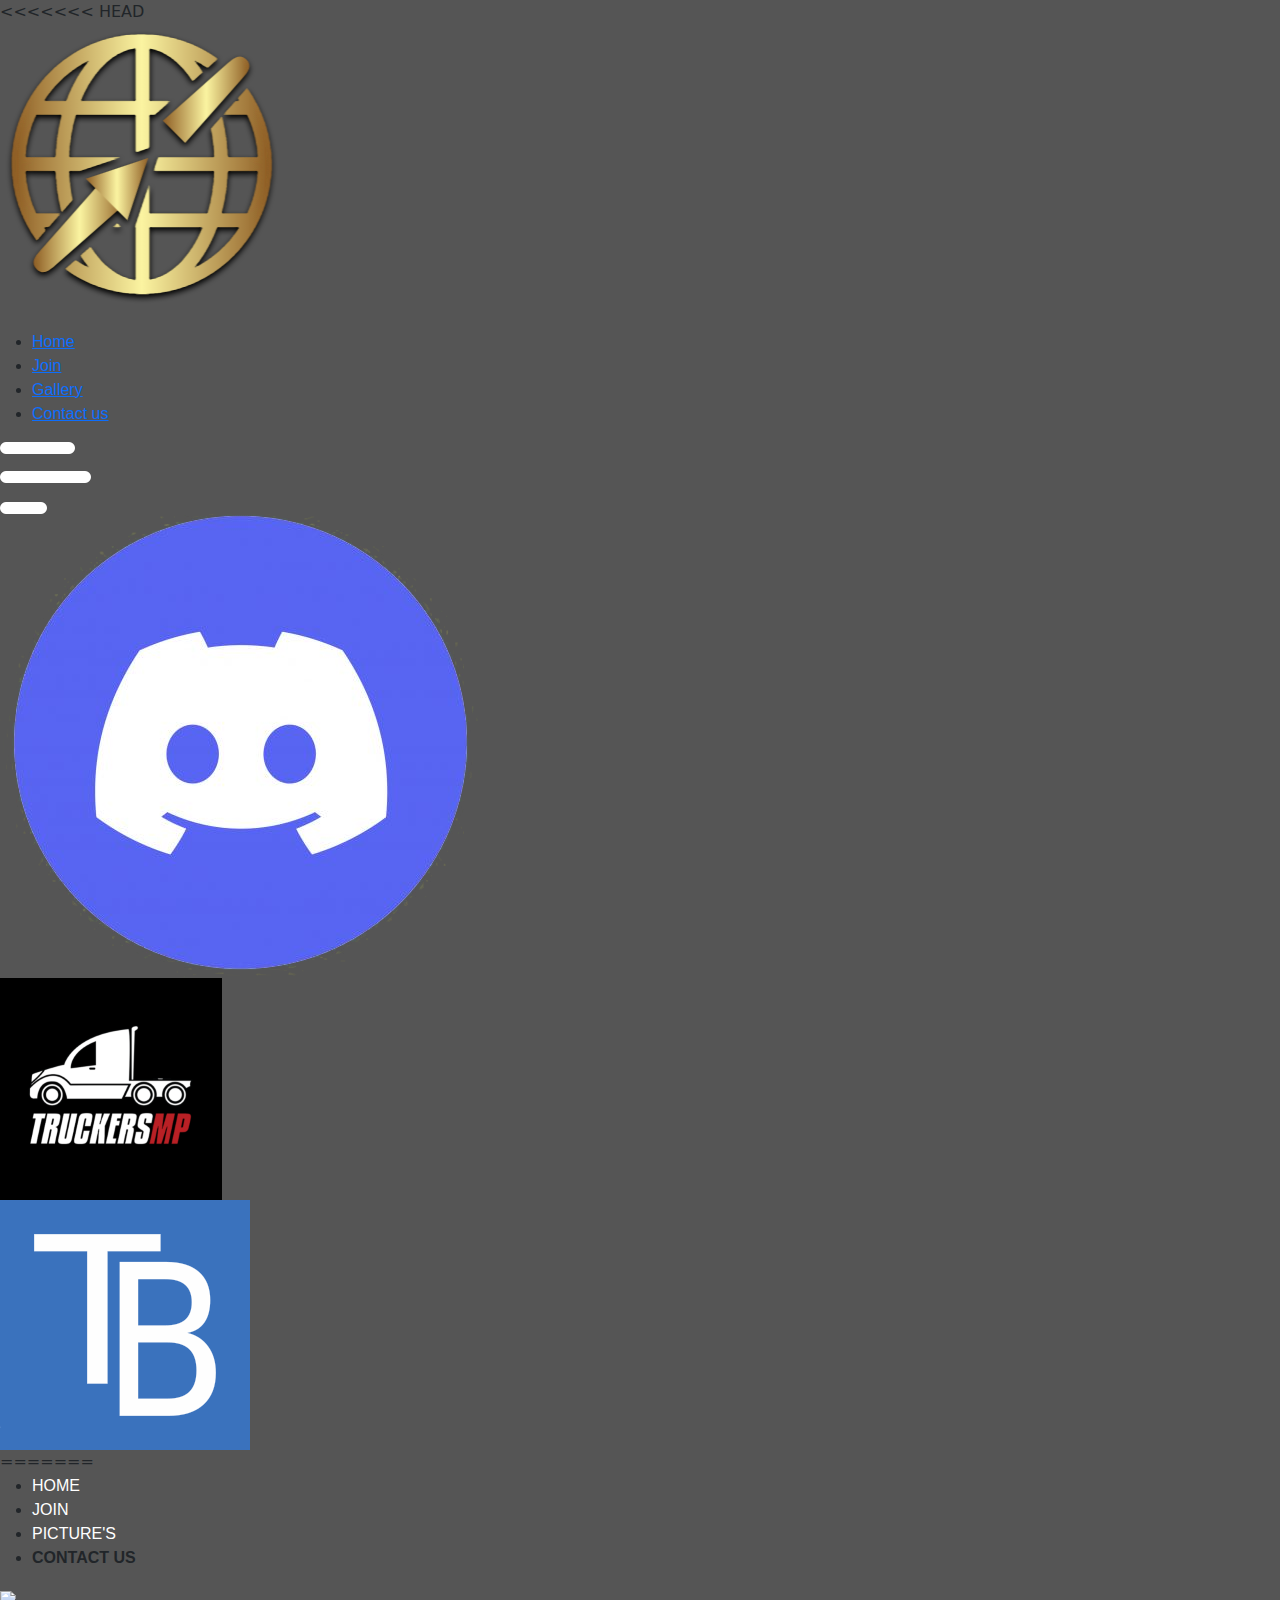
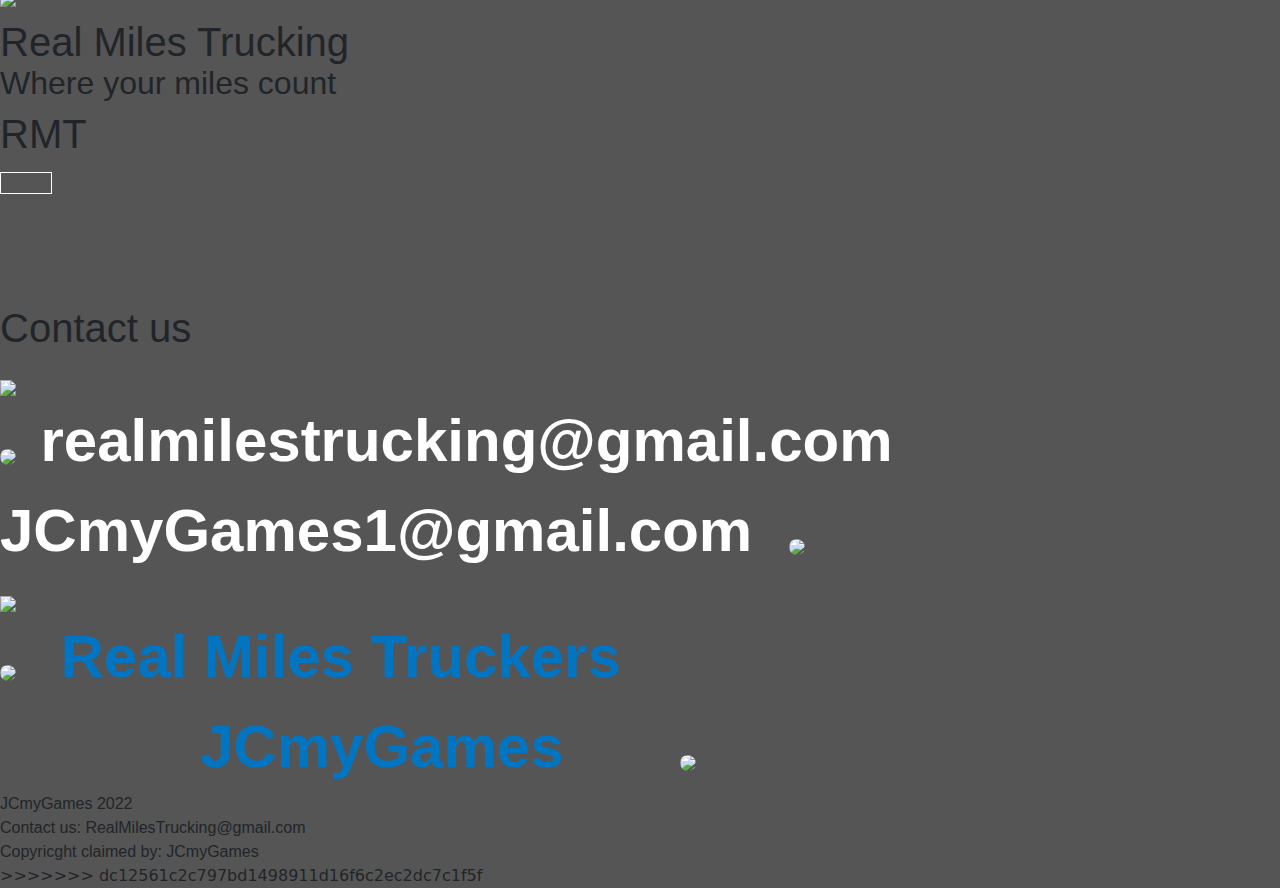
==== commit c2b627e7: "demaico 03/04/2022 19:57 - Last merge" ====
--- a/contact.html
+++ b/contact.html
@@ -10,6 +10,7 @@
     <title>Real Miles Trucking</title>
 </head>
 
+<<<<<<< HEAD
 <body>
     <div class="header">
         <nav>
@@ -29,6 +30,7 @@
         </div>
         <div class="line"></div>
     </div>
+=======
 
 
 <body style="background-color:#555555">
@@ -159,5 +161,6 @@
 
     </footer>
 
+>>>>>>> dc12561c2c797bd1498911d16f6c2ec2dc7c1f5f
 </body>
 </html>